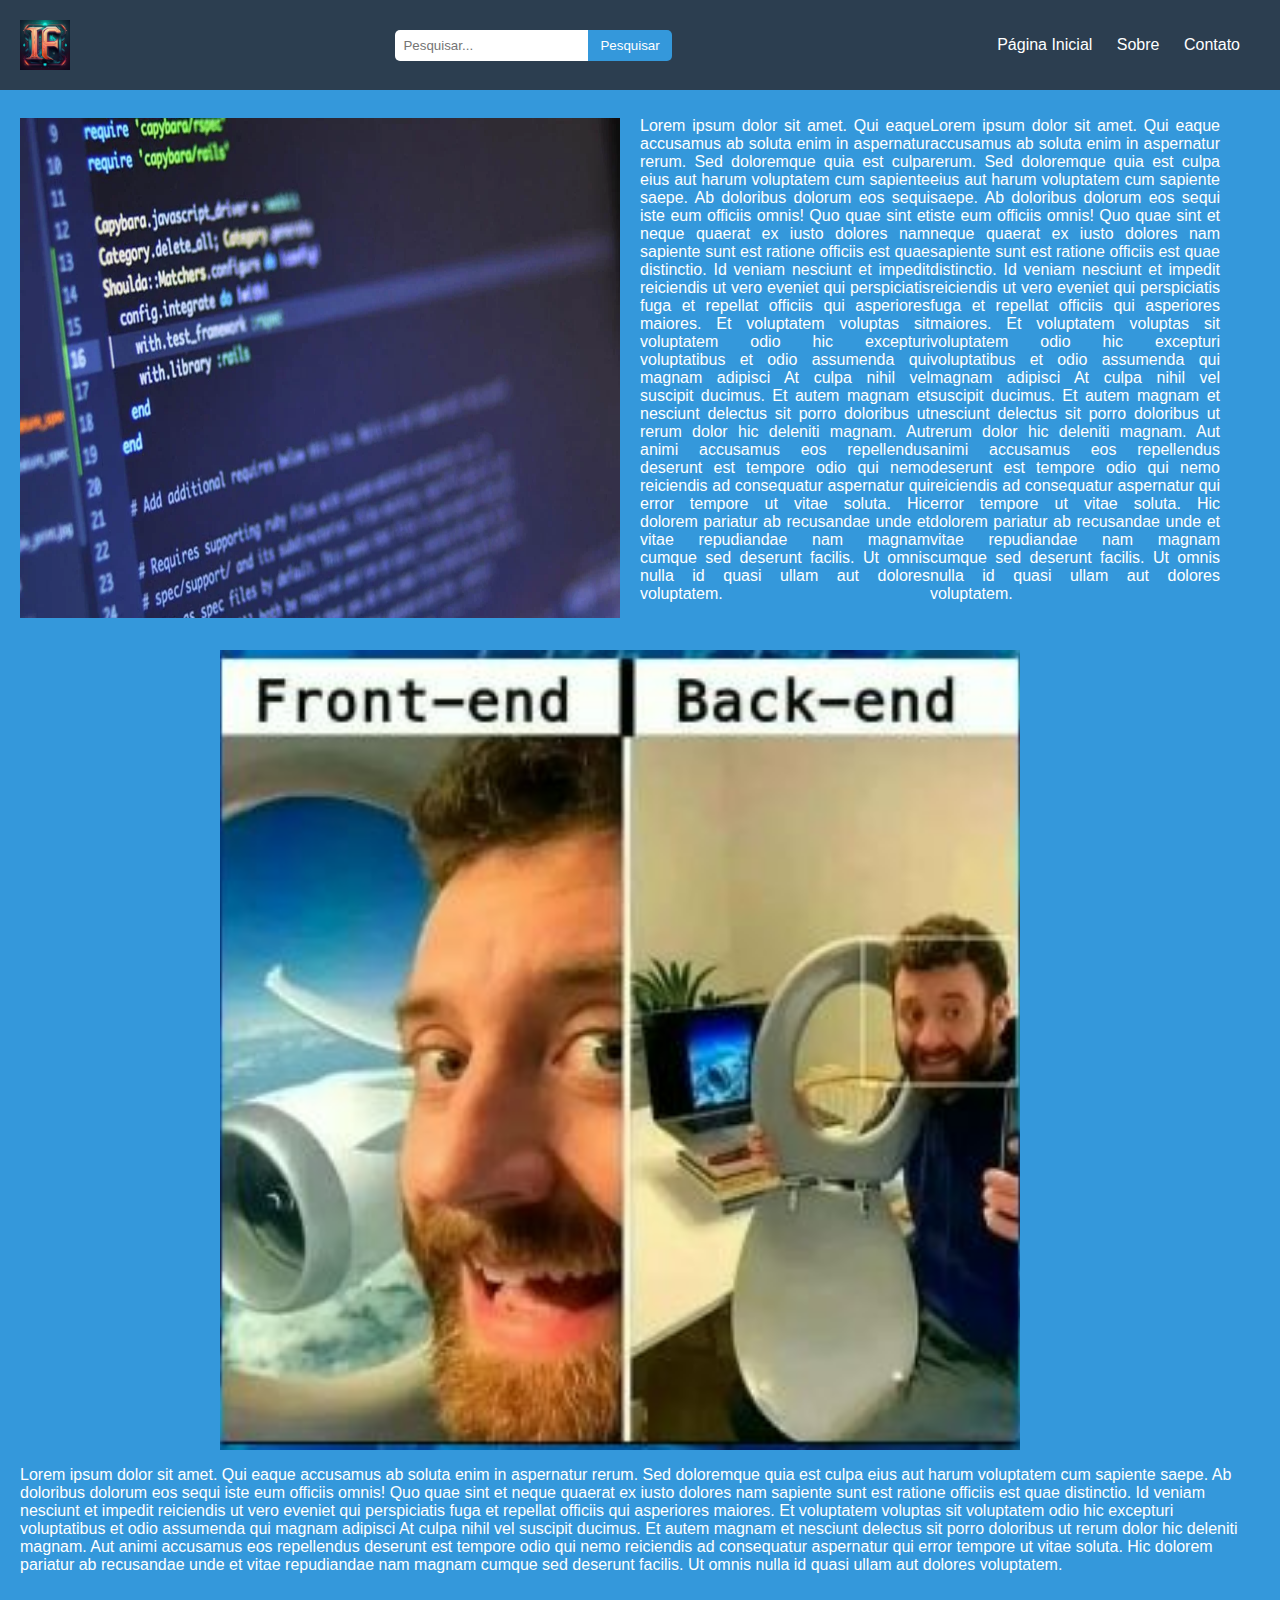
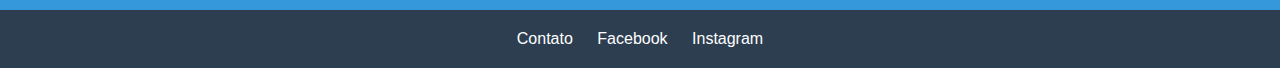
==== siteCompleto.html @ e8022dc1 "Primeiro Commit" ====
<!DOCTYPE html>
<html lang="pt-br">
<head>
    <meta charset="UTF-8">
    <meta name="viewport" content="width=device-width, initial-scale=1.0">
    <title>Página Modelo</title>
    <style>
        /* Paleta de cores */
        :root {
            --cor-primaria: #2c3e50; /* Azul escuro */
            --cor-secundaria: #3498db; /* Azul claro */
            --cor-texto: #ffffff; /* Branco */
            --cor-fundo: #f2f2f2; /* Cinza claro */
        }

        /* Estilos gerais */
        body {
            font-family: Arial, sans-serif;
            margin: 0;
            background-color: #3498db;
            color: var(--cor-texto);
        }

        /* Cabeçalho */
        header {
            background-color: var(--cor-primaria);
            padding: 20px;
            display: flex;
            justify-content: space-between;
            align-items: center;
        }

        .logo {
            height: 50px;
        }

        .pesquisa {
            display: flex;
        }

        .pesquisa input[type="text"] {
            padding: 8px;
            border: none;
            border-radius: 5px 0 0 5px;
        }

        .pesquisa button {
            background-color: var(--cor-secundaria);
            color: var(--cor-texto);
            border: none;
            padding: 8px 12px;
            border-radius: 0 5px 5px 0;
            cursor: pointer;
        }

        /* Menu de navegação */
        nav ul {
            list-style: none;
            margin: 0;
            padding: 0;
        }

        nav li {
            display: inline-block;
            margin-right: 20px;
        }

        nav a {
            color: var(--cor-texto);
            text-decoration: none;
        }

        /* Seção principal */
        main {
            padding: 20px;
            
        }

        .container {
            display: flex;
            align-items: center;
            margin-bottom: 20px;
        }

        .container img {
            width: 200px;
            height: 150px;
            margin-right: 20px;
        }

        .carousel {
            width: 800px;
            height: 800px;
            overflow: hidden;
            position: relative;
            margin-left: 200px;
        }

        .carousel img {
            width: 100%;
            height: 100%;
            object-fit: cover;
            position: absolute;
            transition: opacity 1s ease-in-out;
        }

        .carousel img.active {
            opacity: 1;
        }

        .carousel img:not(.active) {
            opacity: 0;
        }

        /* Rodapé */
        footer {
            background-color: var(--cor-primaria);
            padding: 20px;
            text-align: center;
        }

        footer ul {
            list-style: none;
            margin: 0;
            padding: 0;
            display: inline-block;
        }

        footer li {
            display: inline-block;
            margin: 0 10px;
        }

        footer a {
            color: var(--cor-texto);
            text-decoration: none;
        }
    </style>
</head>
<body>
    <header>
        <img src="img/logo2.jpg" alt="Logo" class="logo">
        <div class="pesquisa">
            <input type="text" placeholder="Pesquisar...">
            <button>Pesquisar</button>
        </div>
        <nav>
            <ul>
                <li><a href="#">Página Inicial</a></li>
                <li><a href="#">Sobre</a></li>
                <li><a href="#">Contato</a></li>
            </ul>
        </nav>
    </header>

    <main>
        <div class="container" style="display: flex; width: 1200px; ;">
            <div>
                <img src="img/img2.webp" alt="Imagem 1" style="width: 600px; height: 500px;">
               
            </div>
            <div class="container" style="width: 600px; height: 500px; text-align: justify;">
                <p>Lorem ipsum dolor sit amet. Qui eaque accusamus ab soluta enim in aspernatur rerum. 
                    Sed doloremque quia est culpa eius aut harum voluptatem cum sapiente saepe. 
                    Ab doloribus dolorum eos sequi iste eum officiis omnis!    
                    Quo quae sint et neque quaerat ex iusto dolores nam sapiente sunt est ratione officiis est quae distinctio. 
                    Id veniam nesciunt et impedit reiciendis ut vero eveniet qui perspiciatis fuga et repellat officiis 
                    qui asperiores maiores. Et voluptatem voluptas sit voluptatem odio hic excepturi voluptatibus et 
                    odio assumenda qui magnam adipisci At culpa nihil vel suscipit ducimus.                    
                    Et autem magnam et nesciunt delectus sit porro doloribus ut rerum dolor hic deleniti magnam. 
                    Aut animi accusamus eos repellendus deserunt est tempore odio qui nemo reiciendis ad consequatur 
                    aspernatur qui error tempore ut vitae soluta. Hic dolorem pariatur ab recusandae unde et vitae 
                    repudiandae nam magnam cumque sed deserunt facilis. Ut omnis nulla id quasi ullam aut dolores voluptatem.</p>
                    <p>Lorem ipsum dolor sit amet. Qui eaque accusamus ab soluta enim in aspernatur rerum. 
                        Sed doloremque quia est culpa eius aut harum voluptatem cum sapiente saepe. 
                        Ab doloribus dolorum eos sequi iste eum officiis omnis!    
                        Quo quae sint et neque quaerat ex iusto dolores nam sapiente sunt est ratione officiis est quae distinctio. 
                        Id veniam nesciunt et impedit reiciendis ut vero eveniet qui perspiciatis fuga et repellat officiis 
                        qui asperiores maiores. Et voluptatem voluptas sit voluptatem odio hic excepturi voluptatibus et 
                        odio assumenda qui magnam adipisci At culpa nihil vel suscipit ducimus.                    
                        Et autem magnam et nesciunt delectus sit porro doloribus ut rerum dolor hic deleniti magnam. 
                        Aut animi accusamus eos repellendus deserunt est tempore odio qui nemo reiciendis ad consequatur 
                        aspernatur qui error tempore ut vitae soluta. Hic dolorem pariatur ab recusandae unde et vitae 
                        repudiandae nam magnam cumque sed deserunt facilis. Ut omnis nulla id quasi ullam aut dolores voluptatem.</p>
       
            </div>
               </div>
        

        <div class="carousel">
            <img src="img/carrocel1.JPG" alt="Imagem 1" class="active">
            <img src="img/carrocel2.JPG" alt="Imagem 2">
            <img src="img/carrocel3.JPG" alt="Imagem 3">
        </div>
        <p >Lorem ipsum dolor sit amet. Qui eaque accusamus ab soluta enim in aspernatur rerum. 
            Sed doloremque quia est culpa eius aut harum voluptatem cum sapiente saepe. 
            Ab doloribus dolorum eos sequi iste eum officiis omnis!    
            Quo quae sint et neque quaerat ex iusto dolores nam sapiente sunt est ratione officiis est quae distinctio. 
            Id veniam nesciunt et impedit reiciendis ut vero eveniet qui perspiciatis fuga et repellat officiis 
            qui asperiores maiores. Et voluptatem voluptas sit voluptatem odio hic excepturi voluptatibus et 
            odio assumenda qui magnam adipisci At culpa nihil vel suscipit ducimus.                    
            Et autem magnam et nesciunt delectus sit porro doloribus ut rerum dolor hic deleniti magnam. 
            Aut animi accusamus eos repellendus deserunt est tempore odio qui nemo reiciendis ad consequatur 
            aspernatur qui error tempore ut vitae soluta. Hic dolorem pariatur ab recusandae unde et vitae 
            repudiandae nam magnam cumque sed deserunt facilis. Ut omnis nulla id quasi ullam aut dolores voluptatem.
        </p>
    </main>

    <footer>
        <ul>
            <li><a href="#">Contato</a></li>
            <li><a href="#">Facebook</a></li>
            <li><a href="#">Instagram</a></li>
        </ul>
    </footer>

    <script>
        // JavaScript para o carrossel automático
        const images = document.querySelectorAll('.carousel img');
        let currentImageIndex = 0;

        function changeImage() {
            images[currentImageIndex].classList.remove('active');
            currentImageIndex = (currentImageIndex + 1) % images.length;
            images[currentImageIndex].classList.add('active');
        }

        setInterval(changeImage, 3000); // Troca a imagem a cada 3 segundos
    </script>
</body>
</html>
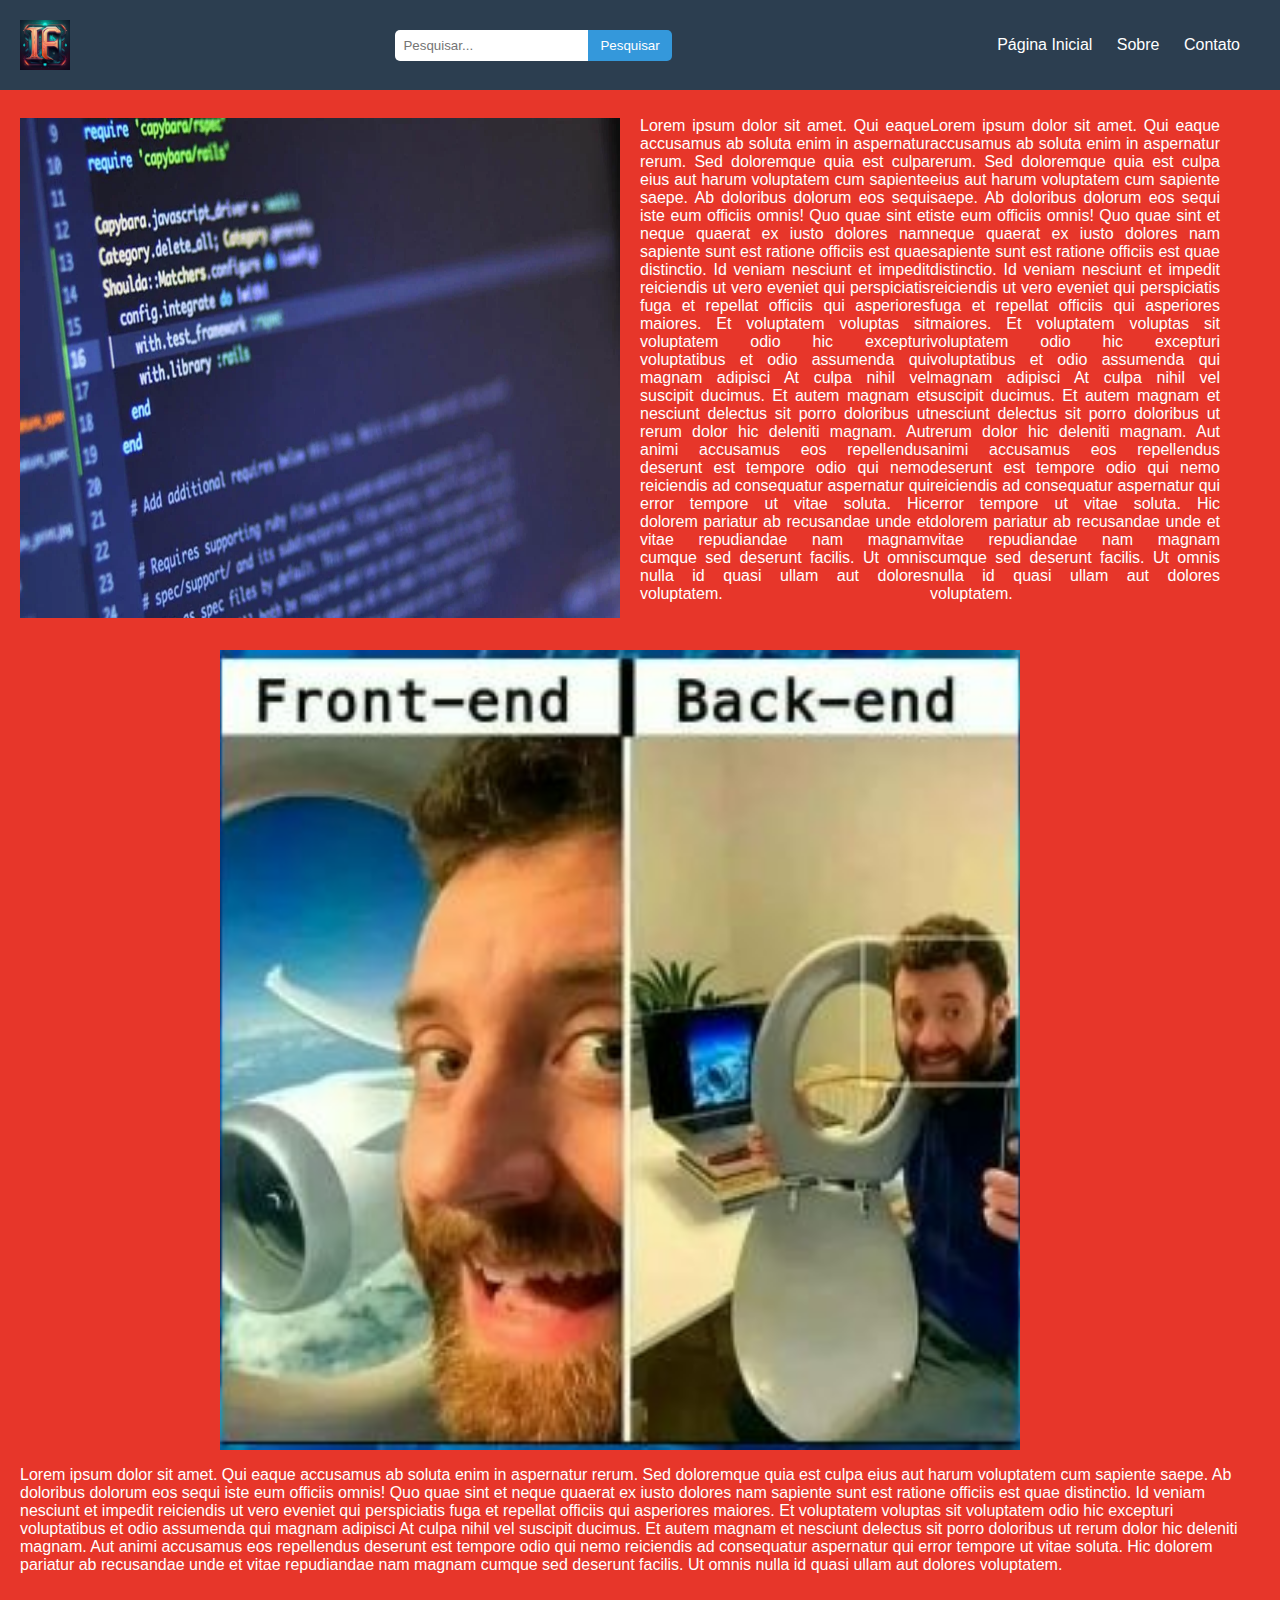
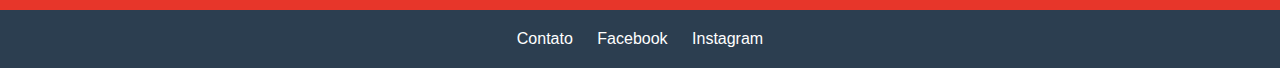
==== commit e446e1a6: "body vermelho" ====
--- a/siteCompleto.html
+++ b/siteCompleto.html
@@ -17,7 +17,7 @@
         body {
             font-family: Arial, sans-serif;
             margin: 0;
-            background-color: #3498db;
+            background-color: #e7362a;
             color: var(--cor-texto);
         }
 
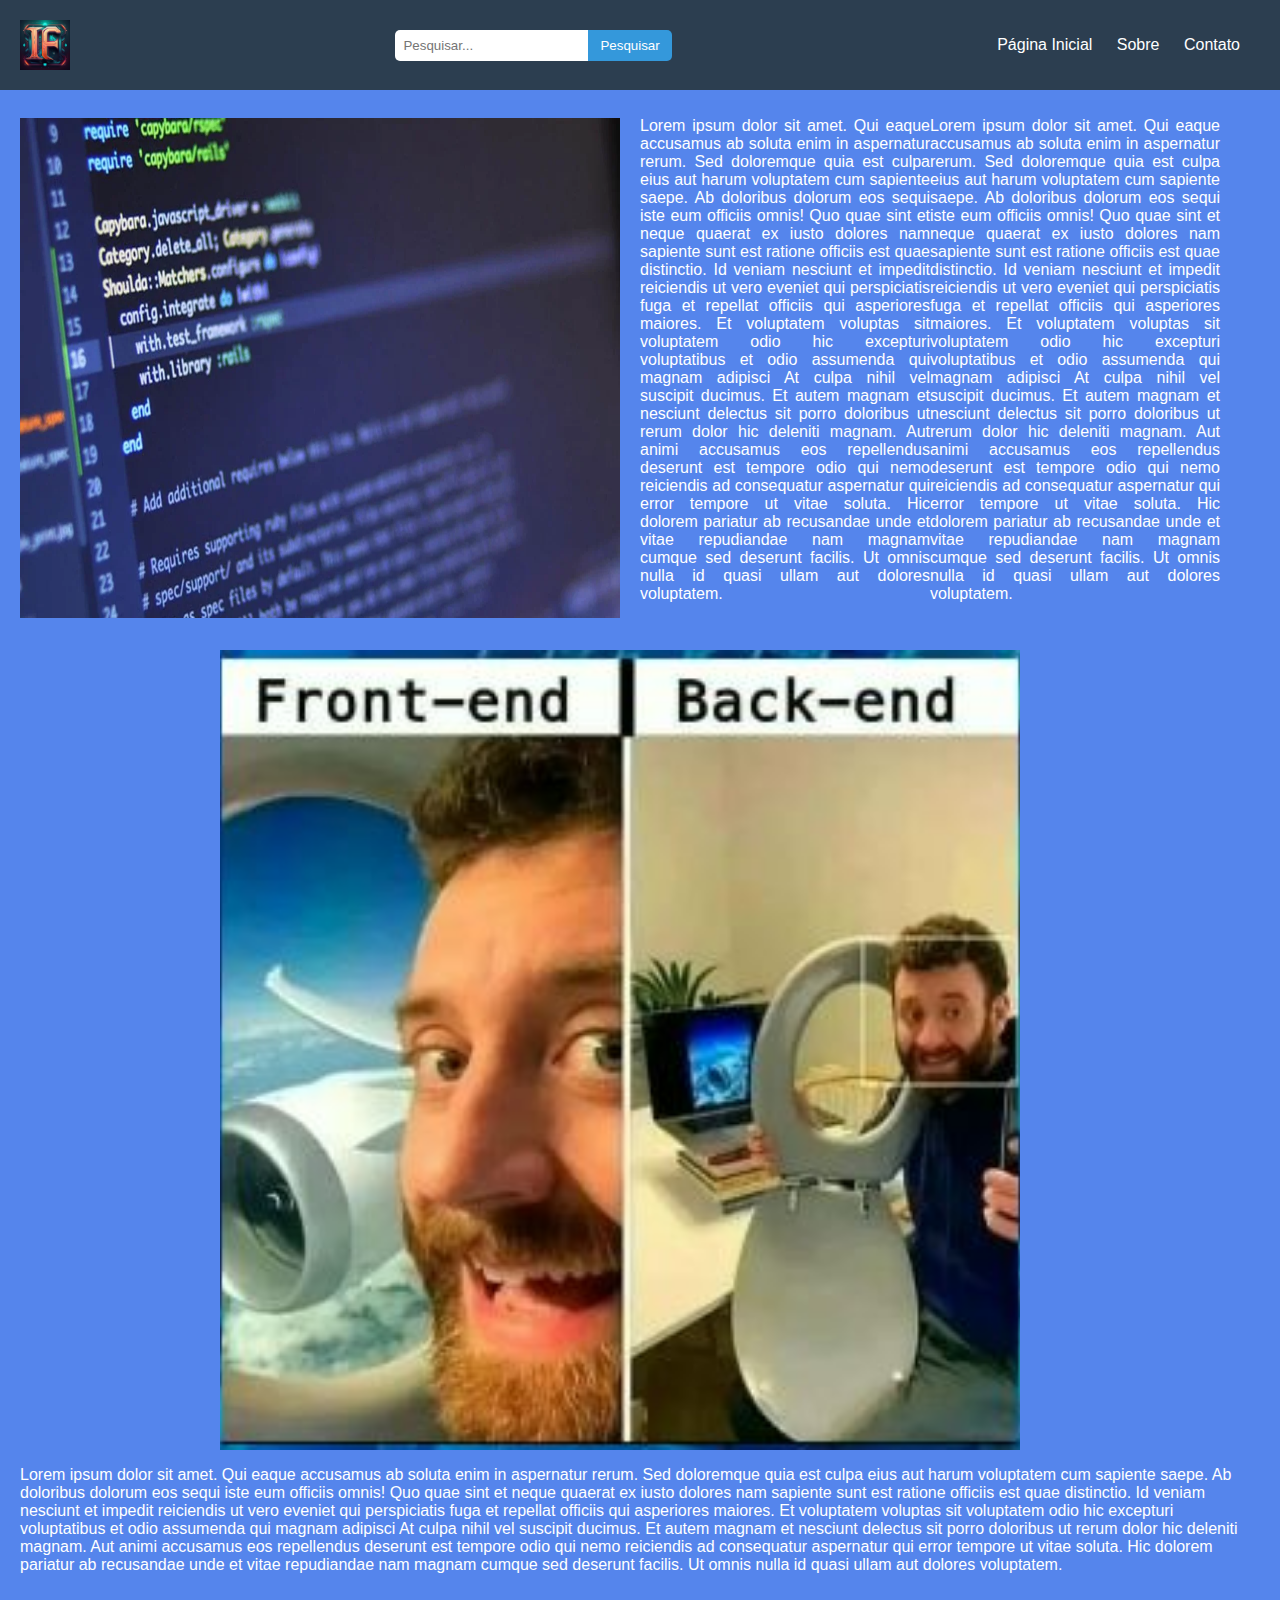
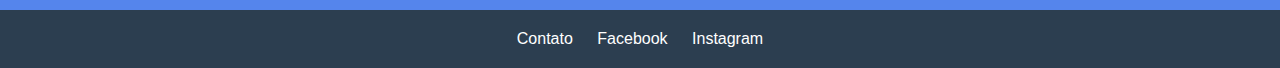
==== commit a04e1a40: "body azul claro" ====
--- a/siteCompleto.html
+++ b/siteCompleto.html
@@ -17,7 +17,7 @@
         body {
             font-family: Arial, sans-serif;
             margin: 0;
-            background-color: #e7362a;
+            background-color: #2a66e7cb;
             color: var(--cor-texto);
         }
 
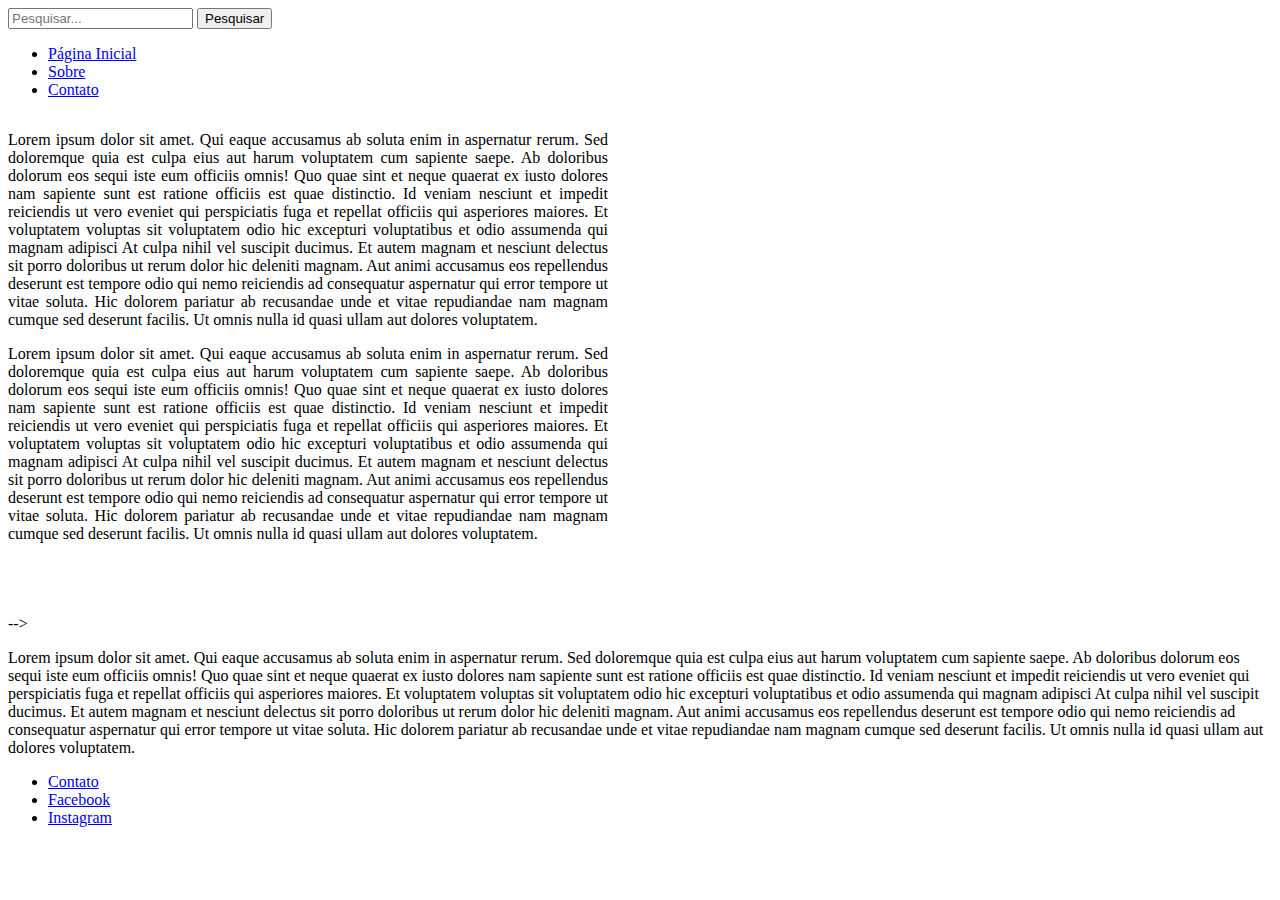
==== commit 89b78d30: "18/09" ====
--- a/siteCompleto.html
+++ b/siteCompleto.html
@@ -4,142 +4,11 @@
     <meta charset="UTF-8">
     <meta name="viewport" content="width=device-width, initial-scale=1.0">
     <title>Página Modelo</title>
-    <style>
-        /* Paleta de cores */
-        :root {
-            --cor-primaria: #2c3e50; /* Azul escuro */
-            --cor-secundaria: #3498db; /* Azul claro */
-            --cor-texto: #ffffff; /* Branco */
-            --cor-fundo: #f2f2f2; /* Cinza claro */
-        }
-
-        /* Estilos gerais */
-        body {
-            font-family: Arial, sans-serif;
-            margin: 0;
-            background-color: #2a66e7cb;
-            color: var(--cor-texto);
-        }
-
-        /* Cabeçalho */
-        header {
-            background-color: var(--cor-primaria);
-            padding: 20px;
-            display: flex;
-            justify-content: space-between;
-            align-items: center;
-        }
-
-        .logo {
-            height: 50px;
-        }
-
-        .pesquisa {
-            display: flex;
-        }
-
-        .pesquisa input[type="text"] {
-            padding: 8px;
-            border: none;
-            border-radius: 5px 0 0 5px;
-        }
-
-        .pesquisa button {
-            background-color: var(--cor-secundaria);
-            color: var(--cor-texto);
-            border: none;
-            padding: 8px 12px;
-            border-radius: 0 5px 5px 0;
-            cursor: pointer;
-        }
-
-        /* Menu de navegação */
-        nav ul {
-            list-style: none;
-            margin: 0;
-            padding: 0;
-        }
-
-        nav li {
-            display: inline-block;
-            margin-right: 20px;
-        }
-
-        nav a {
-            color: var(--cor-texto);
-            text-decoration: none;
-        }
-
-        /* Seção principal */
-        main {
-            padding: 20px;
-            
-        }
-
-        .container {
-            display: flex;
-            align-items: center;
-            margin-bottom: 20px;
-        }
-
-        .container img {
-            width: 200px;
-            height: 150px;
-            margin-right: 20px;
-        }
-
-        .carousel {
-            width: 800px;
-            height: 800px;
-            overflow: hidden;
-            position: relative;
-            margin-left: 200px;
-        }
-
-        .carousel img {
-            width: 100%;
-            height: 100%;
-            object-fit: cover;
-            position: absolute;
-            transition: opacity 1s ease-in-out;
-        }
-
-        .carousel img.active {
-            opacity: 1;
-        }
-
-        .carousel img:not(.active) {
-            opacity: 0;
-        }
-
-        /* Rodapé */
-        footer {
-            background-color: var(--cor-primaria);
-            padding: 20px;
-            text-align: center;
-        }
-
-        footer ul {
-            list-style: none;
-            margin: 0;
-            padding: 0;
-            display: inline-block;
-        }
-
-        footer li {
-            display: inline-block;
-            margin: 0 10px;
-        }
-
-        footer a {
-            color: var(--cor-texto);
-            text-decoration: none;
-        }
-    </style>
+    
 </head>
 <body>
     <header>
-        <img src="img/logo2.jpg" alt="Logo" class="logo">
+        <!-- <img src="img/logo2.jpg" alt="Logo" class="logo"> -->
         <div class="pesquisa">
             <input type="text" placeholder="Pesquisar...">
             <button>Pesquisar</button>
@@ -156,7 +25,7 @@
     <main>
         <div class="container" style="display: flex; width: 1200px; ;">
             <div>
-                <img src="img/img2.webp" alt="Imagem 1" style="width: 600px; height: 500px;">
+                <!-- <img src="img/img2.webp" alt="Imagem 1" style="width: 600px; height: 500px;"> -->
                
             </div>
             <div class="container" style="width: 600px; height: 500px; text-align: justify;">
@@ -188,9 +57,7 @@
         
 
         <div class="carousel">
-            <img src="img/carrocel1.JPG" alt="Imagem 1" class="active">
-            <img src="img/carrocel2.JPG" alt="Imagem 2">
-            <img src="img/carrocel3.JPG" alt="Imagem 3">
+             -->
         </div>
         <p >Lorem ipsum dolor sit amet. Qui eaque accusamus ab soluta enim in aspernatur rerum. 
             Sed doloremque quia est culpa eius aut harum voluptatem cum sapiente saepe. 
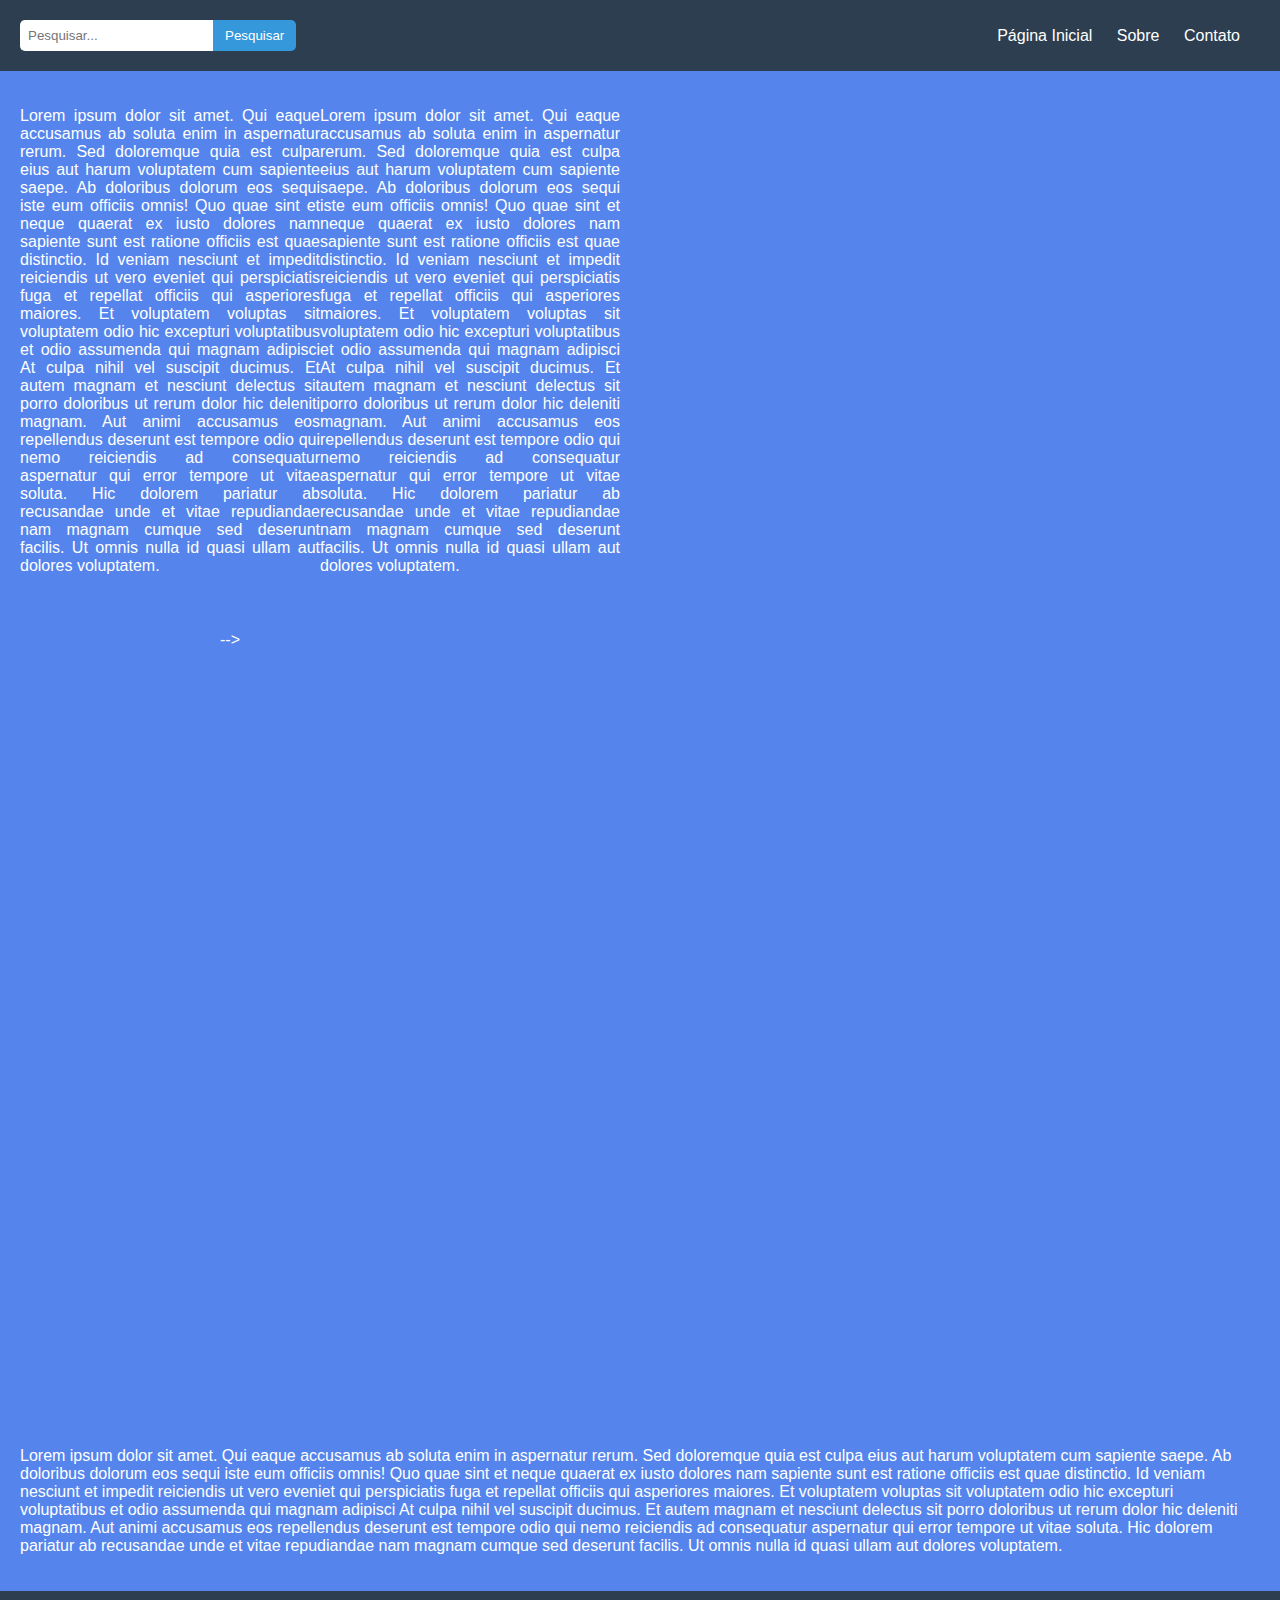
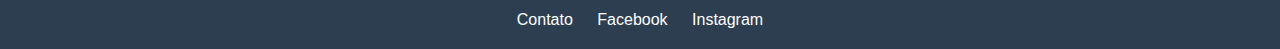
==== commit e45c66f3: "Update siteCompleto.html" ====
--- a/siteCompleto.html
+++ b/siteCompleto.html
@@ -4,6 +4,139 @@
     <meta charset="UTF-8">
     <meta name="viewport" content="width=device-width, initial-scale=1.0">
     <title>Página Modelo</title>
+
+    <style>
+        /* Paleta de cores */
+        :root {
+            --cor-primaria: #2c3e50; /* Azul escuro */
+            --cor-secundaria: #3498db; /* Azul claro */
+            --cor-texto: #ffffff; /* Branco */
+            --cor-fundo: #f2f2f2; /* Cinza claro */
+        }
+
+        /* Estilos gerais */
+        body {
+            font-family: Arial, sans-serif;
+            margin: 0;
+            background-color: #2a66e7cb;
+            color: var(--cor-texto);
+        }
+
+        /* Cabeçalho */
+        header {
+            background-color: var(--cor-primaria);
+            padding: 20px;
+            display: flex;
+            justify-content: space-between;
+            align-items: center;
+        }
+
+        .logo {
+            height: 50px;
+        }
+
+        .pesquisa {
+            display: flex;
+        }
+
+        .pesquisa input[type="text"] {
+            padding: 8px;
+            border: none;
+            border-radius: 5px 0 0 5px;
+        }
+
+        .pesquisa button {
+            background-color: var(--cor-secundaria);
+            color: var(--cor-texto);
+            border: none;
+            padding: 8px 12px;
+            border-radius: 0 5px 5px 0;
+            cursor: pointer;
+        }
+
+        /* Menu de navegação */
+        nav ul {
+            list-style: none;
+            margin: 0;
+            padding: 0;
+        }
+
+        nav li {
+            display: inline-block;
+            margin-right: 20px;
+        }
+
+        nav a {
+            color: var(--cor-texto);
+            text-decoration: none;
+        }
+
+        /* Seção principal */
+        main {
+            padding: 20px;
+            
+        }
+
+        .container {
+            display: flex;
+            align-items: center;
+            margin-bottom: 20px;
+        }
+
+        .container img {
+            width: 200px;
+            height: 150px;
+            margin-right: 20px;
+        }
+
+        .carousel {
+            width: 800px;
+            height: 800px;
+            overflow: hidden;
+            position: relative;
+            margin-left: 200px;
+        }
+
+        .carousel img {
+            width: 100%;
+            height: 100%;
+            object-fit: cover;
+            position: absolute;
+            transition: opacity 1s ease-in-out;
+        }
+
+        .carousel img.active {
+            opacity: 1;
+        }
+
+        .carousel img:not(.active) {
+            opacity: 0;
+        }
+
+        /* Rodapé */
+        footer {
+            background-color: var(--cor-primaria);
+            padding: 20px;
+            text-align: center;
+        }
+
+        footer ul {
+            list-style: none;
+            margin: 0;
+            padding: 0;
+            display: inline-block;
+        }
+
+        footer li {
+            display: inline-block;
+            margin: 0 10px;
+        }
+
+        footer a {
+            color: var(--cor-texto);
+            text-decoration: none;
+        }
+    </style>
     
 </head>
 <body>
@@ -95,4 +228,4 @@
         setInterval(changeImage, 3000); // Troca a imagem a cada 3 segundos
     </script>
 </body>
-</html>+</html>
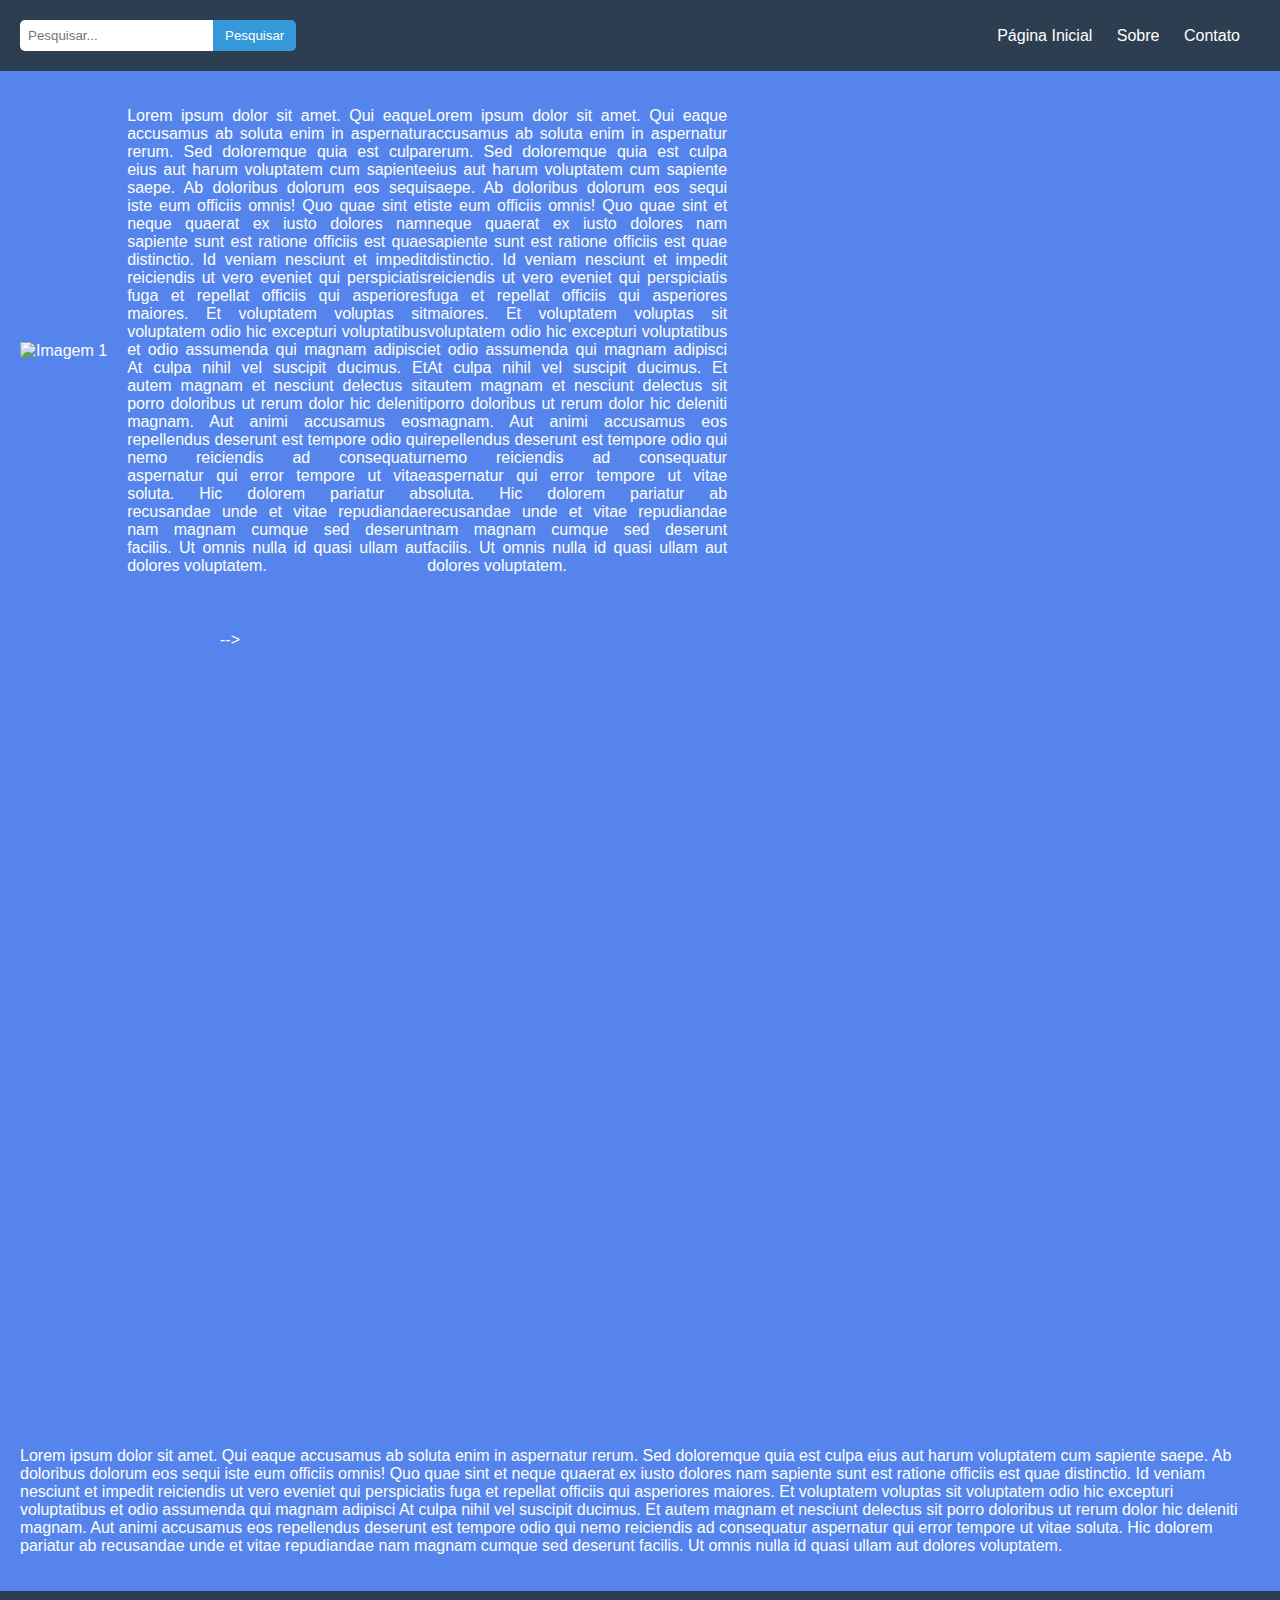
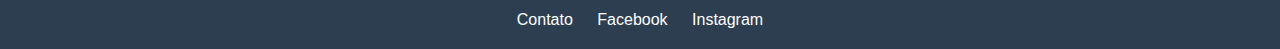
==== commit e7dddd23: "Update siteCompleto.html" ====
--- a/siteCompleto.html
+++ b/siteCompleto.html
@@ -158,7 +158,7 @@
     <main>
         <div class="container" style="display: flex; width: 1200px; ;">
             <div>
-                <!-- <img src="img/img2.webp" alt="Imagem 1" style="width: 600px; height: 500px;"> -->
+                <img src="https://drive.google.com/drive/u/0/home" alt="Imagem 1" style="width: 600px; height: 500px;"> 
                
             </div>
             <div class="container" style="width: 600px; height: 500px; text-align: justify;">
